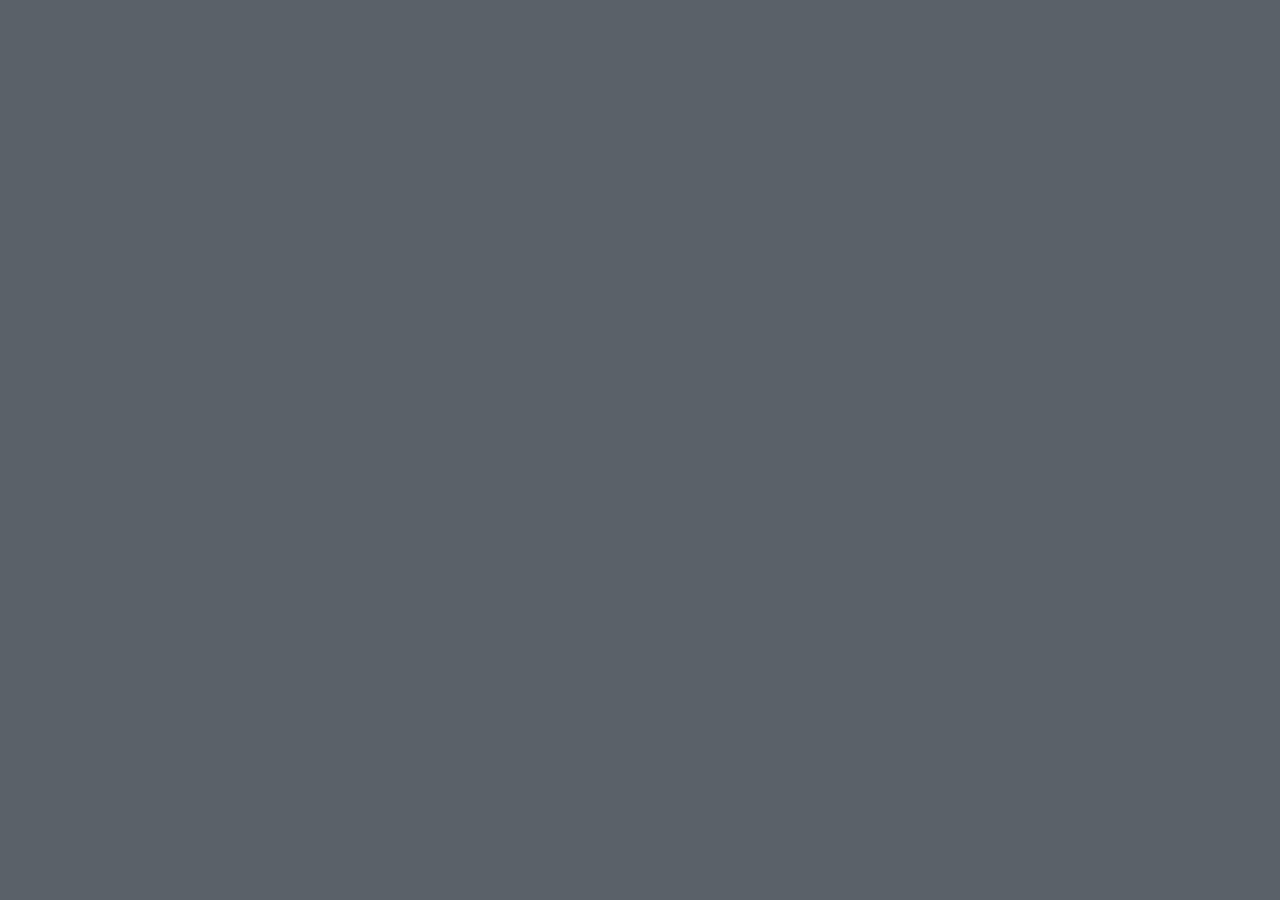
==== about.html @ f5658acd "New files 12 april @ 1316" ====
<!DOCTYPE html>
<html lang="en">
<head>
    <meta charset=""UTF-8">
    <meta name="author" content="Ruben E">
    <meta name="decription" content="Hi my name is Ruben, This page is about my-self">
    <title>About me</title>
    <link rel="icon" href="html5.png" type="image/x-icon">
    <link rel="stylesheet" href="main.css" type="text/css">
    

</head>

</html>
---- main.css ----
html {

    Font-size: 22px;
 }

 body {
     background-color: #5a6167;
     color: whitesmoke;

 }
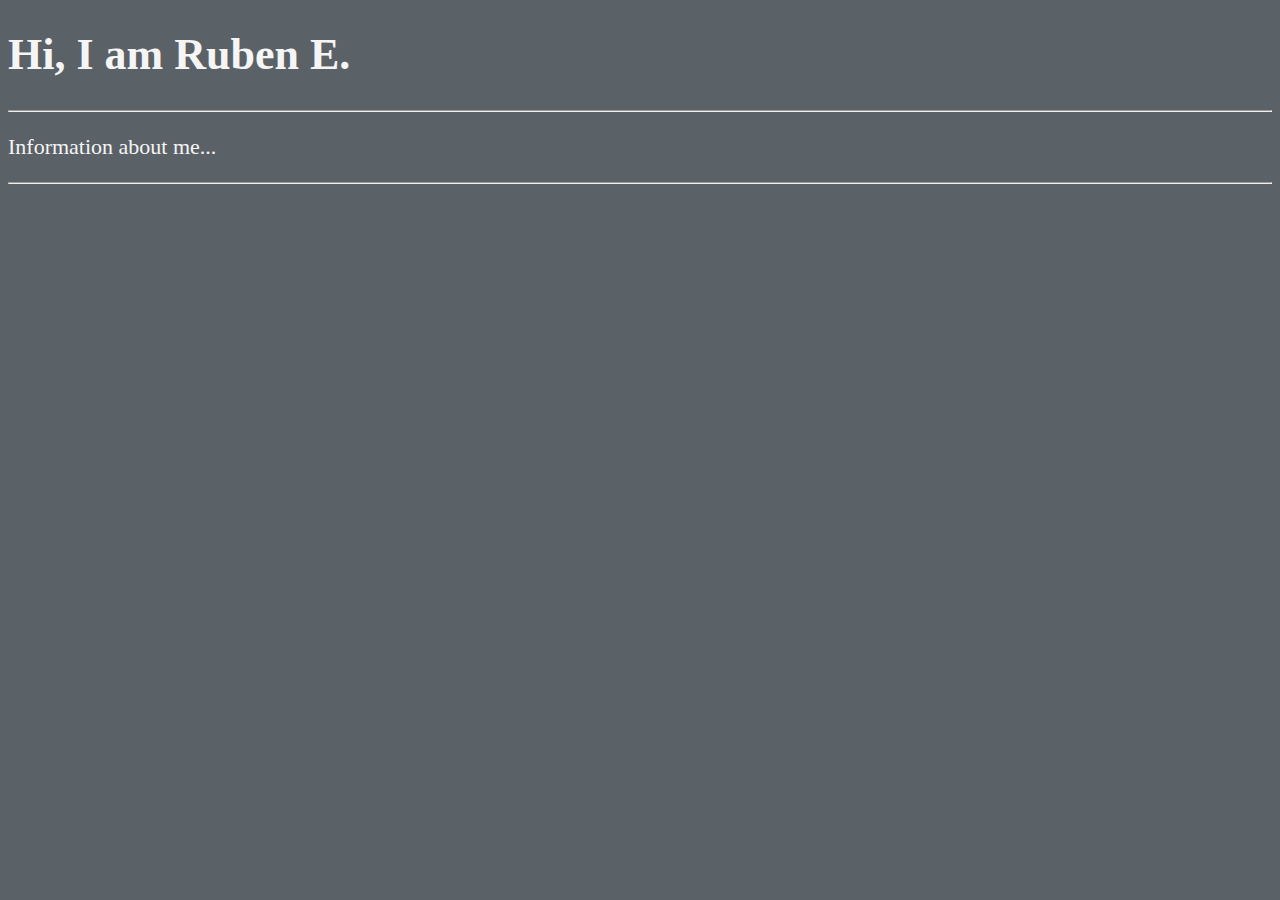
==== commit 95f94006: "New Changes 13 April 23 @ 1810" ====
--- a/about.html
+++ b/about.html
@@ -7,8 +7,19 @@
     <title>About me</title>
     <link rel="icon" href="html5.png" type="image/x-icon">
     <link rel="stylesheet" href="main.css" type="text/css">
-    
-
 </head>
 
+<body>
+    <h1>Hi, I am Ruben E. </h1>
+
+    <hr>
+    <p>
+        Information about me...
+    </p>
+
+    <hr>
+
+
+</body>
+
 </html>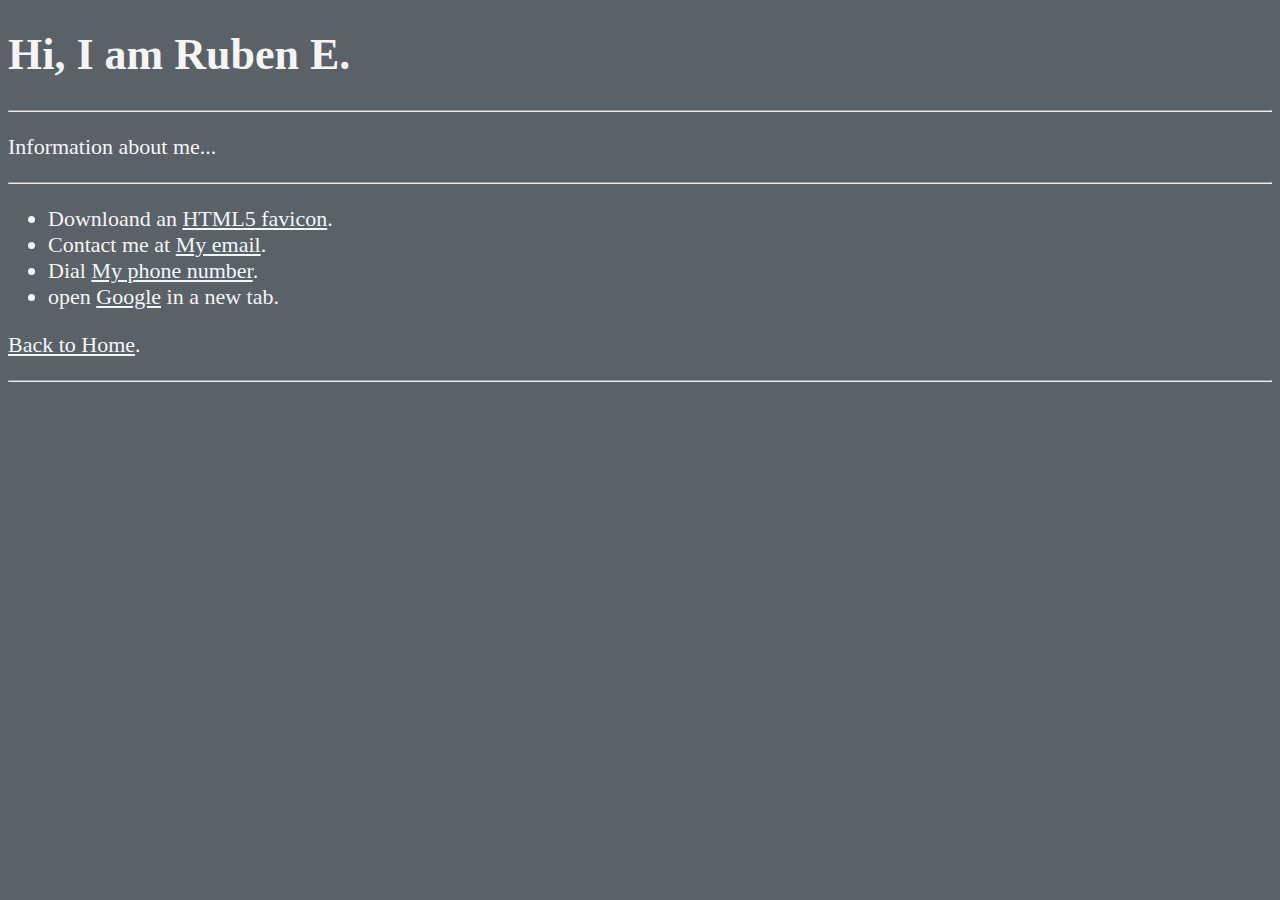
==== commit fa70f6c1: "Update chapter 5" ====
--- a/about.html
+++ b/about.html
@@ -1,7 +1,7 @@
 <!DOCTYPE html>
 <html lang="en">
 <head>
-    <meta charset=""UTF-8">
+    <meta charset="UTF-8">
     <meta name="author" content="Ruben E">
     <meta name="decription" content="Hi my name is Ruben, This page is about my-self">
     <title>About me</title>
@@ -16,6 +16,27 @@
     <p>
         Information about me...
     </p>
+    <hr>
+
+    <ul>
+        <!-- be able to download or give permision to download an item, it needs to have the word "downlod" on it link tag-->
+
+        <li>Downloand an <a href="html5.png" download="">HTML5 favicon</a>.
+        </li>
+        <!--It not recommend to use this format for Email, its better to use a form.-->
+        <li>
+            Contact me at <a href="mailto:random@email.com">My email</a>.
+        </li>
+        <li>
+            Dial <a href="Tel:+1234567890"> My phone number</a>.
+        </li>
+        <li>
+            open <a href="https://www.google.com/" target="_blank">Google</a> in a new tab.
+        </li>
+    </ul>
+        <p>
+            <a href="/">Back to Home</a>.
+        </p>
 
     <hr>
 
--- a/main.css
+++ b/main.css
@@ -7,4 +7,14 @@
      background-color: #5a6167;
      color: whitesmoke;
 
- }+ }
+ a {
+    color: aliceblue;
+ }
+ a:visited {
+    color: lightgray;
+ }
+ a:hover, a:active {
+    color: #eee;
+
+ }
